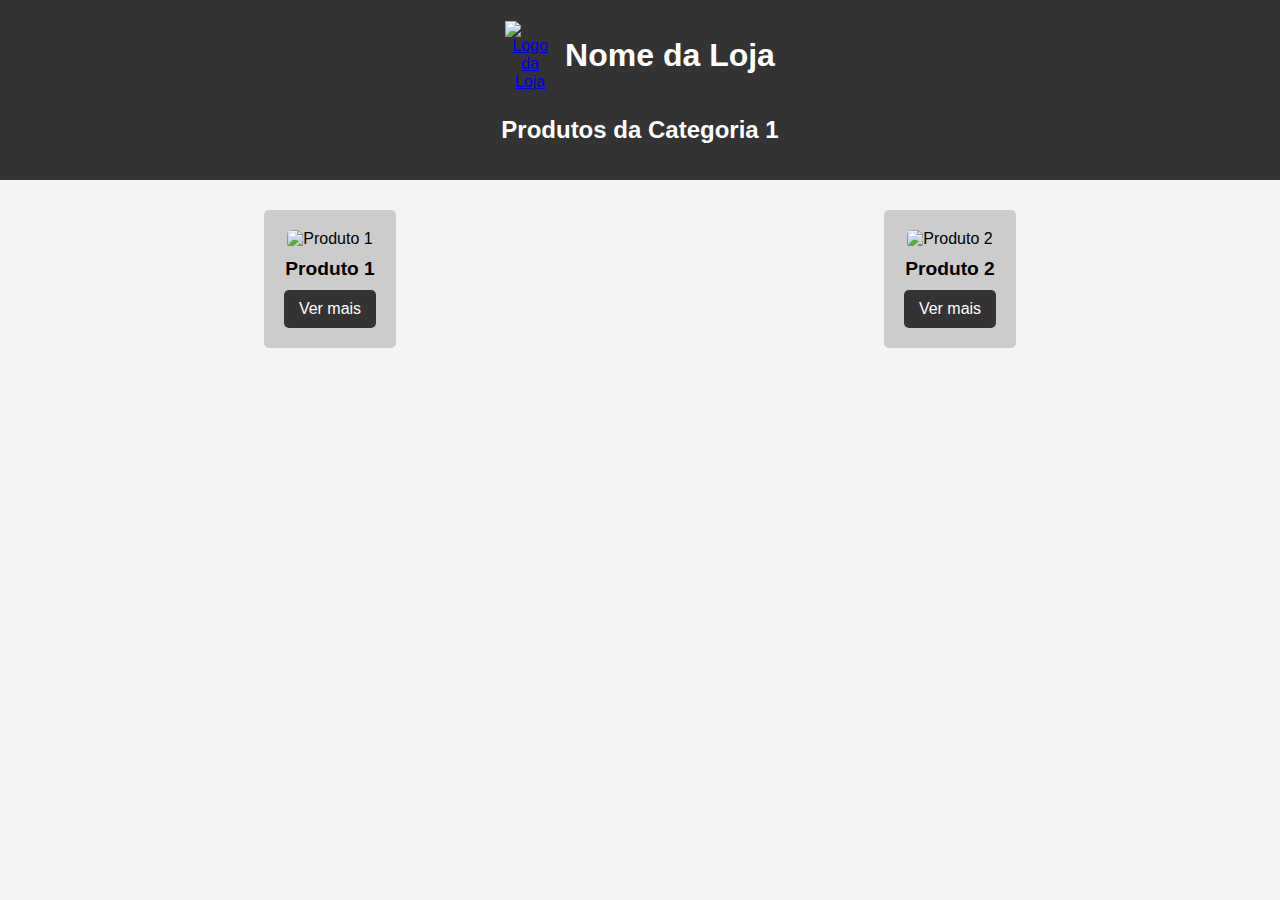
==== category1.html @ b4d7a3a3 "upload do sitetest" ====
<!DOCTYPE html>
<html lang="pt-BR">
<head>
    <meta charset="UTF-8">
    <meta name="viewport" content="width=device-width, initial-scale=1.0">
    <title>Categoria 1</title>
    <link rel="stylesheet" href="styles.css">
</head>
<body>
    <header>
        <div class="logo-container">
            <a href="index.html"><img src="logo.png" alt="Logo da Loja" class="logo"></a>
            <h1>Nome da Loja</h1>
        </div>
        <h2>Produtos da Categoria 1</h2>
    </header>
    <main>
        <div class="products">
            <div class="product">
                <img src="produto1.jpg" alt="Produto 1">
                <h2>Produto 1</h2>
                <a href="product1.html">Ver mais</a>
            </div>
            <div class="product">
                <img src="produto2.jpg" alt="Produto 2">
                <h2>Produto 2</h2>
                <a href="product2.html">Ver mais</a>
            </div>
            <!-- Adicione mais produtos conforme necessário -->
        </div>
    </main>
</body>
</html>
---- styles.css ----
/* Estilos padrão para desktop */
body {
    font-family: Arial, sans-serif;
    margin: 0;
    padding: 0;
    background-color: #f4f4f4;
}

header {
    background-color: #333;
    color: #fff;
    padding: 1rem 0;
    text-align: center;
}

.logo-container {
    display: flex;
    align-items: center;
    justify-content: center;
    gap: 10px;
}

.logo-container a {
    display: flex;
    align-items: center;
}

.logo {
    max-width: 50px;
    height: auto;
    cursor: pointer;
}

main {
    padding: 20px;
    text-align: center;
}

.categories, .products {
    display: flex;
    justify-content: space-around;
    flex-wrap: wrap;
}

.category, .product {
    background-color: #ccc;
    padding: 20px;
    margin: 10px;
    border-radius: 5px;
    cursor: pointer;
    transition: background-color 0.3s;
}

.category:hover, .product:hover {
    background-color: #aaa;
}

.product img {
    max-width: 100%;
    height: auto;
    border-radius: 5px;
}

.product h2 {
    font-size: 1.2em;
    margin: 10px 0;
}

.product a {
    display: inline-block;
    padding: 10px 15px;
    background-color: #333;
    color: #fff;
    text-decoration: none;
    border-radius: 5px;
    transition: background-color 0.3s;
}

.product a:hover {
    background-color: #555;
}

.product-detail {
    text-align: center;
    margin: 20px auto;
}

.product-detail img {
    max-width: 300px;
    height: auto;
    border-radius: 5px;
}

.product-detail p {
    font-size: 1.1em;
    margin: 20px 0;
}

.buy-button {
    display: inline-block;
    padding: 10px 20px;
    background-color: #333;
    color: #fff;
    text-decoration: none;
    border-radius: 5px;
    transition: background-color 0.3s;
}

.buy-button:hover {
    background-color: #555;
}

.back-button {
    display: inline-block;
    margin-bottom: 20px;
    padding: 10px 20px;
    background-color: #ccc;
    color: #333;
    text-decoration: none;
    border: none;
    border-radius: 5px;
    cursor: pointer;
    transition: background-color 0.3s;
}

.back-button:hover {
    background-color: #aaa;
}

/* Estilos para dispositivos móveis */
@media (max-width: 768px) {
    .logo {
        max-width: 30px;
    }

    .logo-container {
        flex-direction: column;
    }

    .categories, .products {
        flex-direction: column;
        align-items: center;
    }

    .category, .product {
        width: 90%;
    }

    .product img {
        max-width: 100%;
    }
}
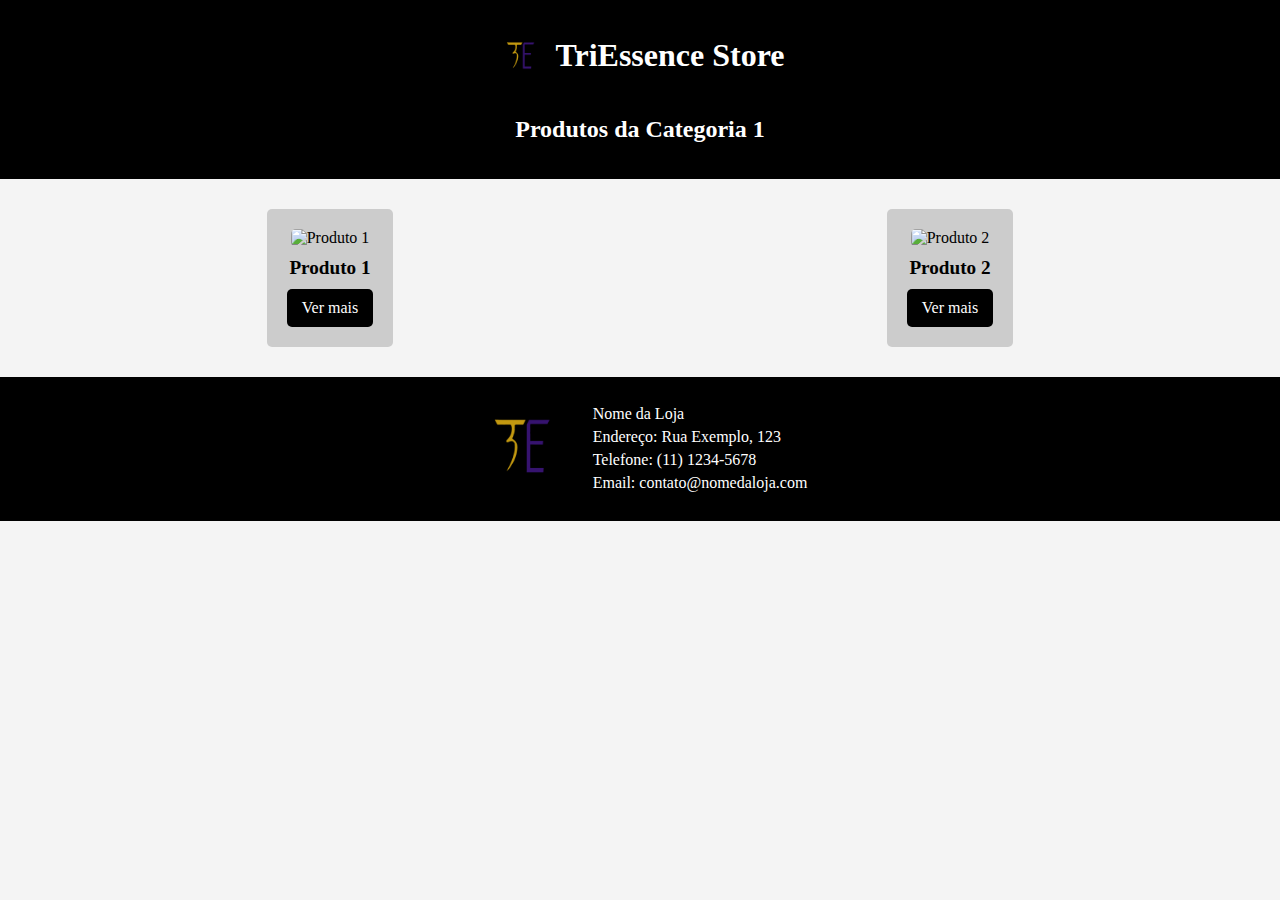
==== commit 6be7d57b: "upload sitetest2" ====
--- a/category1.html
+++ b/category1.html
@@ -3,14 +3,14 @@
 <head>
     <meta charset="UTF-8">
     <meta name="viewport" content="width=device-width, initial-scale=1.0">
-    <title>Categoria 1</title>
+    <title>Saúde</title>
     <link rel="stylesheet" href="styles.css">
 </head>
 <body>
     <header>
         <div class="logo-container">
-            <a href="index.html"><img src="logo.png" alt="Logo da Loja" class="logo"></a>
-            <h1>Nome da Loja</h1>
+            <a href="index.html"><img src="img/logoloja.jpeg" alt="Logo da Loja" class="logo"></a>
+            <h1>TriEssence Store</h1>
         </div>
         <h2>Produtos da Categoria 1</h2>
     </header>
@@ -29,5 +29,18 @@
             <!-- Adicione mais produtos conforme necessário -->
         </div>
     </main>
+    <footer>
+        <div class="footer-container">
+            <div class="footer-logo">
+                <img src="img/logoloja.jpeg" alt="TriEssence Store">
+            </div>
+            <div class="footer-info">
+                <p>Nome da Loja</p>
+                <p>Endereço: Rua Exemplo, 123</p>
+                <p>Telefone: (11) 1234-5678</p>
+                <p>Email: contato@nomedaloja.com</p>
+            </div>
+        </div>
+    </footer>
 </body>
 </html>
--- a/styles.css
+++ b/styles.css
@@ -1,13 +1,13 @@
 /* Estilos padrão para desktop */
 body {
-    font-family: Arial, sans-serif;
+    font-family: Bilbo, typeSETIt;
     margin: 0;
     padding: 0;
     background-color: #f4f4f4;
 }
 
 header {
-    background-color: #333;
+    background-color: #000000;
     color: #fff;
     padding: 1rem 0;
     text-align: center;
@@ -52,7 +52,8 @@
 }
 
 .category:hover, .product:hover {
-    background-color: #aaa;
+    background-color: #ffe600;
+    background-color: #6200ff;
 }
 
 .product img {
@@ -69,7 +70,7 @@
 .product a {
     display: inline-block;
     padding: 10px 15px;
-    background-color: #333;
+    background-color: #000000;
     color: #fff;
     text-decoration: none;
     border-radius: 5px;
@@ -77,7 +78,7 @@
 }
 
 .product a:hover {
-    background-color: #555;
+    background-color: #525252;
 }
 
 .product-detail {
@@ -150,3 +151,89 @@
         max-width: 100%;
     }
 }
+footer {
+    background-color: #333;
+    color: #fff;
+    padding: 20px 0;
+    text-align: center;
+}
+
+.footer-container {
+    display: flex;
+    justify-content: center;
+    align-items: center;
+    flex-wrap: wrap;
+}
+
+.footer-logo img {
+    max-width: 100px;
+    margin-right: 20px;
+}
+
+.footer-info {
+    text-align: left;
+}
+
+.footer-info p {
+    margin: 5px 0;
+}
+
+@media (max-width: 768px) {
+    .footer-container {
+        flex-direction: column;
+        text-align: center;
+    }
+    
+    .footer-logo img {
+        margin-right: 0;
+        margin-bottom: 10px;
+    }
+
+    .footer-info {
+        text-align: center;
+    }
+}
+
+footer {
+    background-color: #000000;
+    color: #fff;
+    padding: 20px 0;
+    text-align: center;
+}
+
+.footer-container {
+    display: flex;
+    justify-content: center;
+    align-items: center;
+    flex-wrap: wrap;
+}
+
+.footer-logo img {
+    max-width: 100px;
+    margin-right: 20px;
+}
+
+.footer-info {
+    text-align: left;
+}
+
+.footer-info p {
+    margin: 5px 0;
+}
+
+@media (max-width: 768px) {
+    .footer-container {
+        flex-direction: column;
+        text-align: center;
+    }
+    
+    .footer-logo img {
+        margin-right: 0;
+        margin-bottom: 10px;
+    }
+
+    .footer-info {
+        text-align: center;
+    }
+}
+
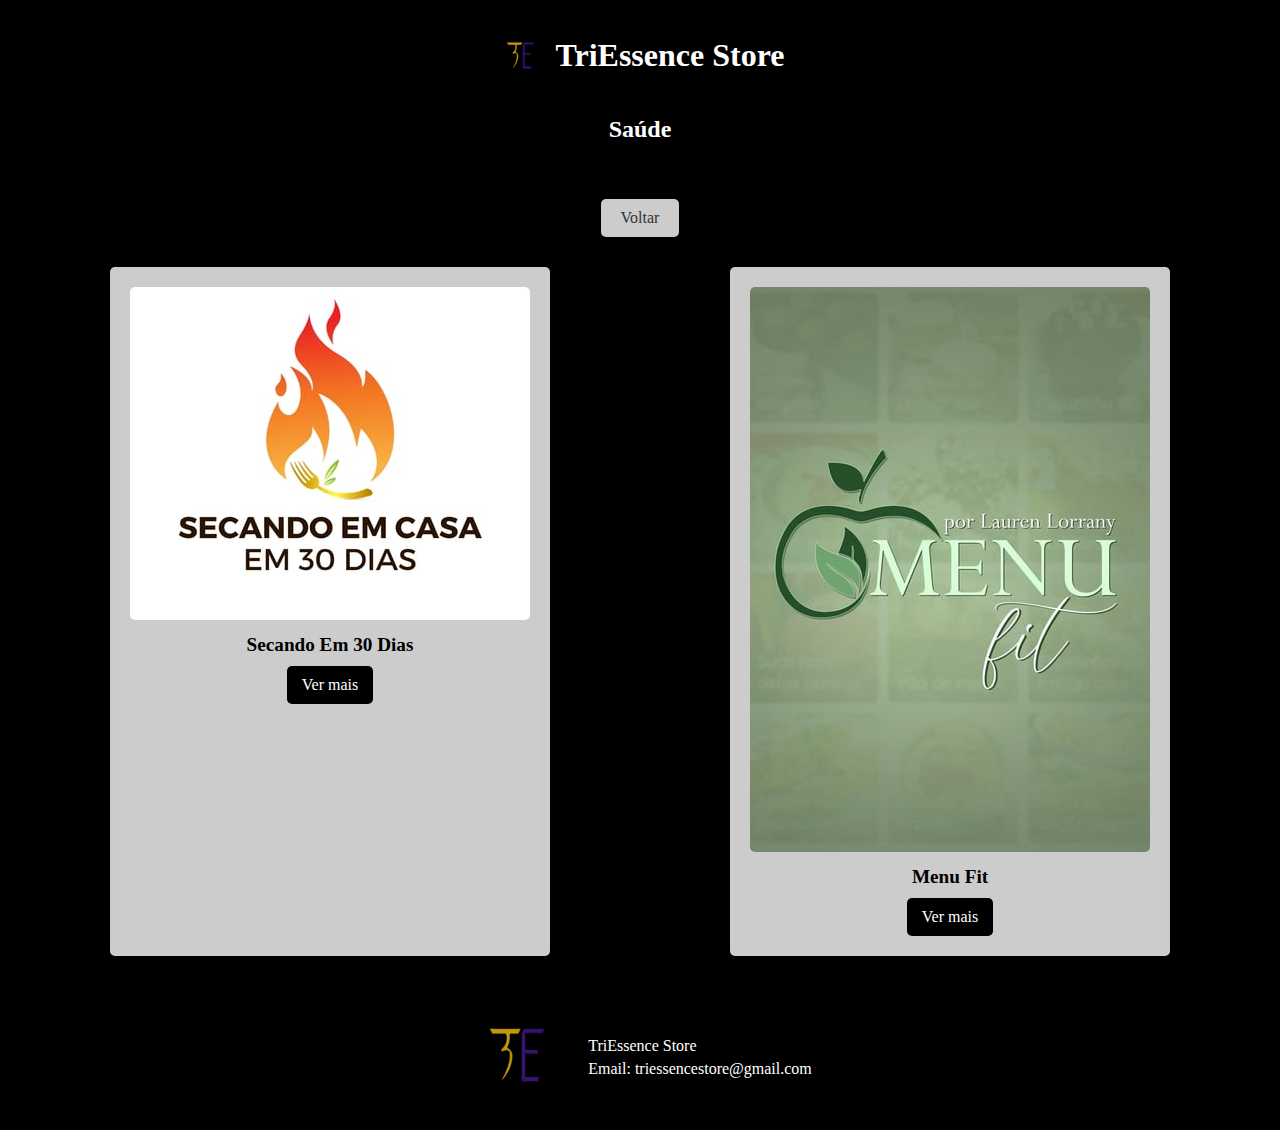
==== commit a15570aa: "uploadSitetest3" ====
--- a/category1.html
+++ b/category1.html
@@ -12,19 +12,20 @@
             <a href="index.html"><img src="img/logoloja.jpeg" alt="Logo da Loja" class="logo"></a>
             <h1>TriEssence Store</h1>
         </div>
-        <h2>Produtos da Categoria 1</h2>
+        <h2>Saúde</h2>
     </header>
     <main>
+        <a class="back-button" href="index.html">Voltar</a>
         <div class="products">
             <div class="product">
-                <img src="produto1.jpg" alt="Produto 1">
-                <h2>Produto 1</h2>
-                <a href="product1.html">Ver mais</a>
+                <img src="img/secandoEm30dias.jpeg" alt="secandoEm30dias">
+                <h2>Secando Em 30 Dias</h2>
+                <a href="Psaude1.html">Ver mais</a>
             </div>
             <div class="product">
-                <img src="produto2.jpg" alt="Produto 2">
-                <h2>Produto 2</h2>
-                <a href="product2.html">Ver mais</a>
+                <img src="img/menuFit.jpeg" alt="menuFit">
+                <h2>Menu Fit</h2>
+                <a href="Psaude2.html">Ver mais</a>
             </div>
             <!-- Adicione mais produtos conforme necessário -->
         </div>
@@ -32,13 +33,11 @@
     <footer>
         <div class="footer-container">
             <div class="footer-logo">
-                <img src="img/logoloja.jpeg" alt="TriEssence Store">
+                <img src="img/logoloja.jpeg" alt="Logo da Loja">
             </div>
             <div class="footer-info">
-                <p>Nome da Loja</p>
-                <p>Endereço: Rua Exemplo, 123</p>
-                <p>Telefone: (11) 1234-5678</p>
-                <p>Email: contato@nomedaloja.com</p>
+                <p>TriEssence Store</p>
+                <p>Email: triessencestore@gmail.com</p>
             </div>
         </div>
     </footer>
--- a/styles.css
+++ b/styles.css
@@ -3,7 +3,7 @@
     font-family: Bilbo, typeSETIt;
     margin: 0;
     padding: 0;
-    background-color: #f4f4f4;
+    background-color: #000000;
 }
 
 header {
@@ -97,6 +97,26 @@
     margin: 20px 0;
 }
 
+.product-description {
+    color: #ffffff; /* Escolha a cor que você preferir */
+    font-size: 1.1em; /* Tamanho da fonte opcional */
+}
+
+.buy-button, .explore-button {
+    display: inline-block;
+    padding: 10px 20px;
+    background-color: #333;
+    color: #fff;
+    text-decoration: none;
+    border-radius: 5px;
+    transition: background-color 0.3s;
+    margin-top: 20px;
+}
+
+.buy-button:hover, .explore-button:hover {
+    background-color: #555;
+}
+
 .buy-button {
     display: inline-block;
     padding: 10px 20px;
@@ -125,8 +145,45 @@
 }
 
 .back-button:hover {
-    background-color: #aaa;
-}
+    background-color: #ffd000;
+}
+
+.thank-you-message {
+    margin: 50px 0;
+}
+
+.thank-you-message p {
+    font-size: 1.2em;
+    margin-bottom: 20px;
+}
+
+footer {
+    background-color: #333;
+    color: #fff;
+    padding: 20px 0;
+    text-align: center;
+}
+
+.footer-container {
+    display: flex;
+    justify-content: center;
+    align-items: center;
+    flex-wrap: wrap;
+}
+
+.footer-logo img {
+    max-width: 100px;
+    margin-right: 20px;
+}
+
+.footer-info {
+    text-align: left;
+}
+
+.footer-info p {
+    margin: 5px 0;
+}
+
 
 /* Estilos para dispositivos móveis */
 @media (max-width: 768px) {
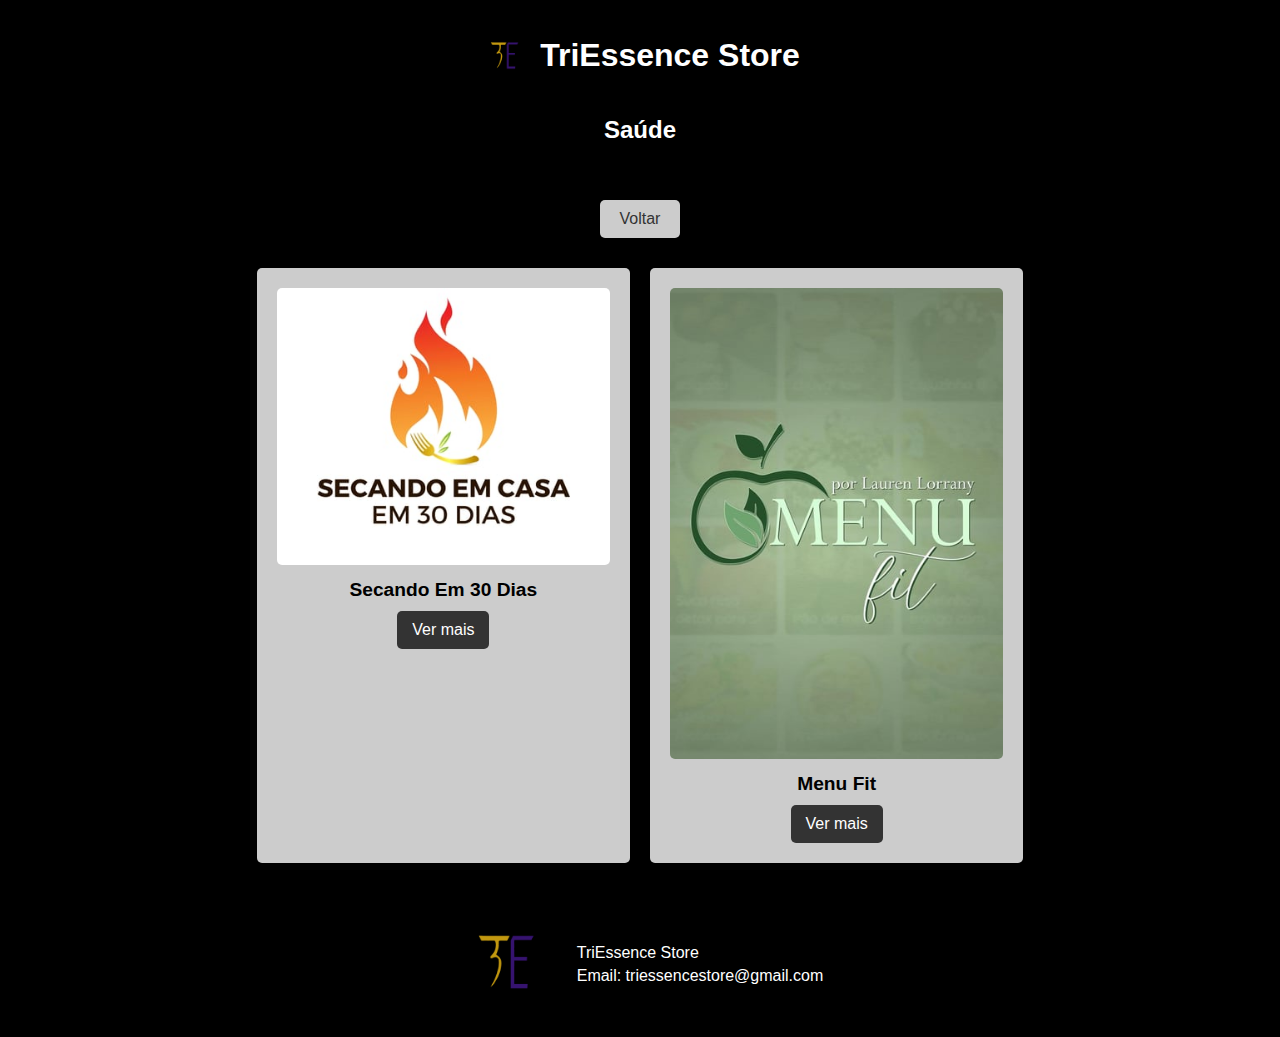
==== commit ddc212f9: "aiaiaianuncio" ====
--- a/category1.html
+++ b/category1.html
@@ -5,6 +5,8 @@
     <meta name="viewport" content="width=device-width, initial-scale=1.0">
     <title>Saúde</title>
     <link rel="stylesheet" href="styles.css">
+    <script async src="https://pagead2.googlesyndication.com/pagead/js/adsbygoogle.js?client=ca-pub-1101995232427505"
+     crossorigin="anonymous"></script>
 </head>
 <body>
     <header>
--- a/styles.css
+++ b/styles.css
@@ -1,6 +1,6 @@
-/* Estilos padrão para desktop */
+/* Estilos gerais */
 body {
-    font-family: Bilbo, typeSETIt;
+    font-family: Arial, sans-serif;
     margin: 0;
     padding: 0;
     background-color: #000000;
@@ -38,7 +38,7 @@
 
 .categories, .products {
     display: flex;
-    justify-content: space-around;
+    justify-content: center; /* Centraliza os itens */
     flex-wrap: wrap;
 }
 
@@ -49,11 +49,13 @@
     border-radius: 5px;
     cursor: pointer;
     transition: background-color 0.3s;
+    flex: 1 1 calc(33.333% - 40px); /* Aloca espaço para até três itens por linha com margem */
+    max-width: calc(33.333% - 40px); /* Mantém a largura máxima com a margem */
+    box-sizing: border-box; /* Inclui padding e border na largura e altura */
 }
 
 .category:hover, .product:hover {
-    background-color: #ffe600;
-    background-color: #6200ff;
+    background-color: #6f00ff;
 }
 
 .product img {
@@ -70,7 +72,7 @@
 .product a {
     display: inline-block;
     padding: 10px 15px;
-    background-color: #000000;
+    background-color: #333333;
     color: #fff;
     text-decoration: none;
     border-radius: 5px;
@@ -78,7 +80,7 @@
 }
 
 .product a:hover {
-    background-color: #525252;
+    background-color: #555555;
 }
 
 .product-detail {
@@ -92,14 +94,10 @@
     border-radius: 5px;
 }
 
-.product-detail p {
+.product-description {
+    color: #8400ff; /* Escolha a cor que você preferir */
     font-size: 1.1em;
     margin: 20px 0;
-}
-
-.product-description {
-    color: #ffffff; /* Escolha a cor que você preferir */
-    font-size: 1.1em; /* Tamanho da fonte opcional */
 }
 
 .buy-button, .explore-button {
@@ -117,20 +115,6 @@
     background-color: #555;
 }
 
-.buy-button {
-    display: inline-block;
-    padding: 10px 20px;
-    background-color: #333;
-    color: #fff;
-    text-decoration: none;
-    border-radius: 5px;
-    transition: background-color 0.3s;
-}
-
-.buy-button:hover {
-    background-color: #555;
-}
-
 .back-button {
     display: inline-block;
     margin-bottom: 20px;
@@ -145,9 +129,10 @@
 }
 
 .back-button:hover {
-    background-color: #ffd000;
+    background-color: #ffee00;
 }
 
+/* Estilos para a mensagem de agradecimento */
 .thank-you-message {
     margin: 50px 0;
 }
@@ -157,98 +142,8 @@
     margin-bottom: 20px;
 }
 
-footer {
-    background-color: #333;
-    color: #fff;
-    padding: 20px 0;
-    text-align: center;
-}
-
-.footer-container {
-    display: flex;
-    justify-content: center;
-    align-items: center;
-    flex-wrap: wrap;
-}
-
-.footer-logo img {
-    max-width: 100px;
-    margin-right: 20px;
-}
-
-.footer-info {
-    text-align: left;
-}
-
-.footer-info p {
-    margin: 5px 0;
-}
-
-
-/* Estilos para dispositivos móveis */
-@media (max-width: 768px) {
-    .logo {
-        max-width: 30px;
-    }
-
-    .logo-container {
-        flex-direction: column;
-    }
-
-    .categories, .products {
-        flex-direction: column;
-        align-items: center;
-    }
-
-    .category, .product {
-        width: 90%;
-    }
-
-    .product img {
-        max-width: 100%;
-    }
-}
-footer {
-    background-color: #333;
-    color: #fff;
-    padding: 20px 0;
-    text-align: center;
-}
-
-.footer-container {
-    display: flex;
-    justify-content: center;
-    align-items: center;
-    flex-wrap: wrap;
-}
-
-.footer-logo img {
-    max-width: 100px;
-    margin-right: 20px;
-}
-
-.footer-info {
-    text-align: left;
-}
-
-.footer-info p {
-    margin: 5px 0;
-}
-
-@media (max-width: 768px) {
-    .footer-container {
-        flex-direction: column;
-        text-align: center;
-    }
-    
-    .footer-logo img {
-        margin-right: 0;
-        margin-bottom: 10px;
-    }
-
-    .footer-info {
-        text-align: center;
-    }
+.thank-you-text {
+    color: #ff6600; /* Escolha a cor que você preferir */
 }
 
 footer {
@@ -292,5 +187,11 @@
     .footer-info {
         text-align: center;
     }
+
+    /* Ajuste para centralizar categorias e produtos em telas pequenas */
+    .category, .product {
+        flex: 1 1 100%; /* Cada item ocupa a linha inteira */
+        max-width: 100%; /* Largura máxima de 100% */
+        margin: 10px auto; /* Margem automática para centralização */
+    }
 }
-
